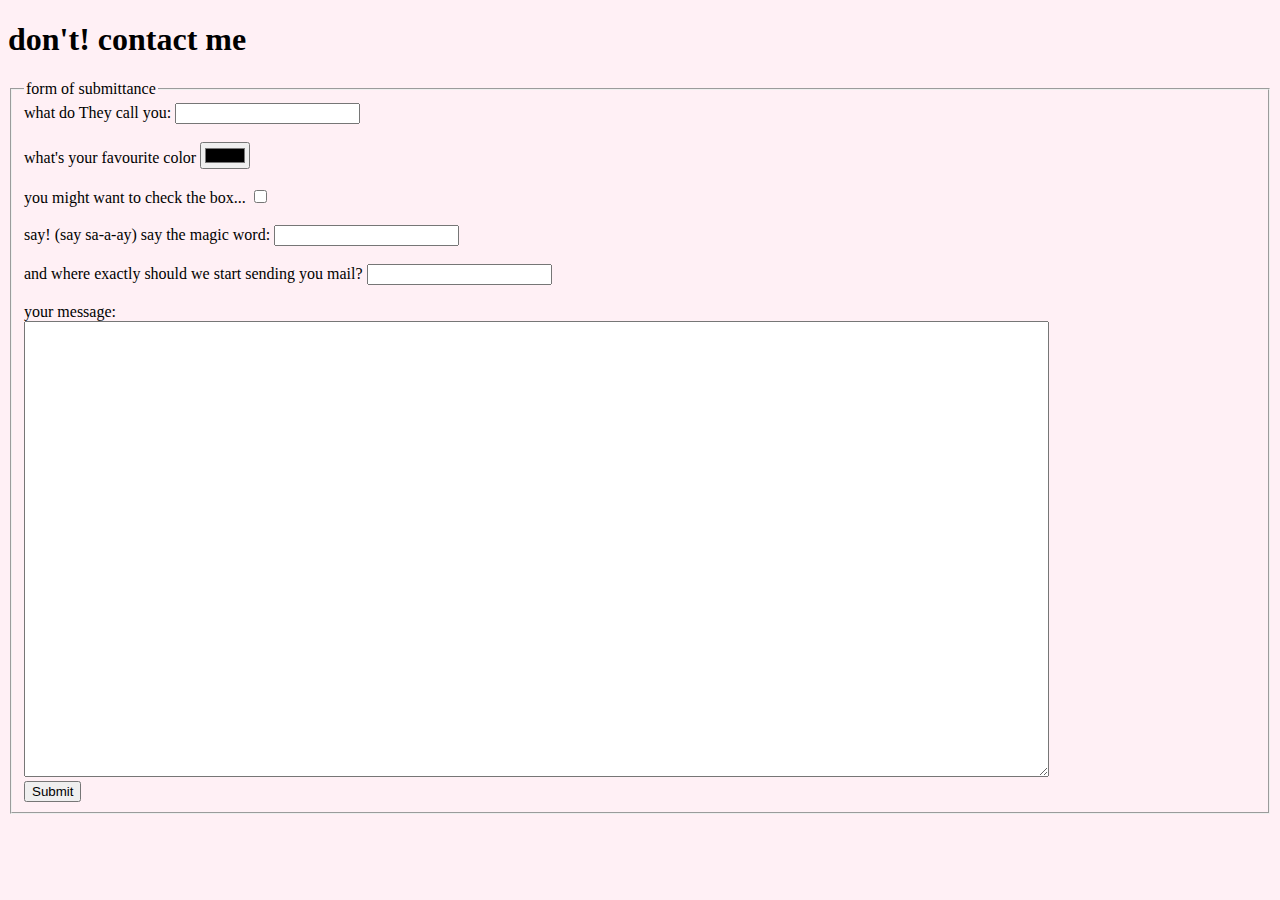
==== contact.html @ ac4da839 "Add initial homepage files" ====
<!DOCTYPE html>
<html>

<head>
  <meta charset="utf-8">
  <title>㋚ San's personal site</title>
</head>

<body bgcolor="lavenderblush">
  <h1>don't! contact me</h1>
  <form class="" action="mailto:sanderpehk@gmail.com" method="post" enctype="text/plain ">
    <fieldset>
      <legend>form of submittance</legend>
      <label>what do They call you:</label>
      <input type="text" name="yourName">
        <br><br>
      <label>what's your favourite color</label>
      <input type="color" name="yourColor">
        <br><br>
      <label>you might want to check the box...</label>
      <input type="checkbox" name="yourBox">
        <br><br>
      <label>say! (say sa-a-ay) say the magic word:</label>
      <input type="password" name="yourPassword">
        <br><br>
      <label>and where exactly should we start sending you mail?</label>
      <input type="email" name="yourEmail">
        <br><br>
      <label>your message:</label>
        <br>
      <textarea name="yourMessage" rows="30" cols="125"></textarea>
        <br>
      <input type="submit">
    </fieldset>
  </form>
</body>

</html>
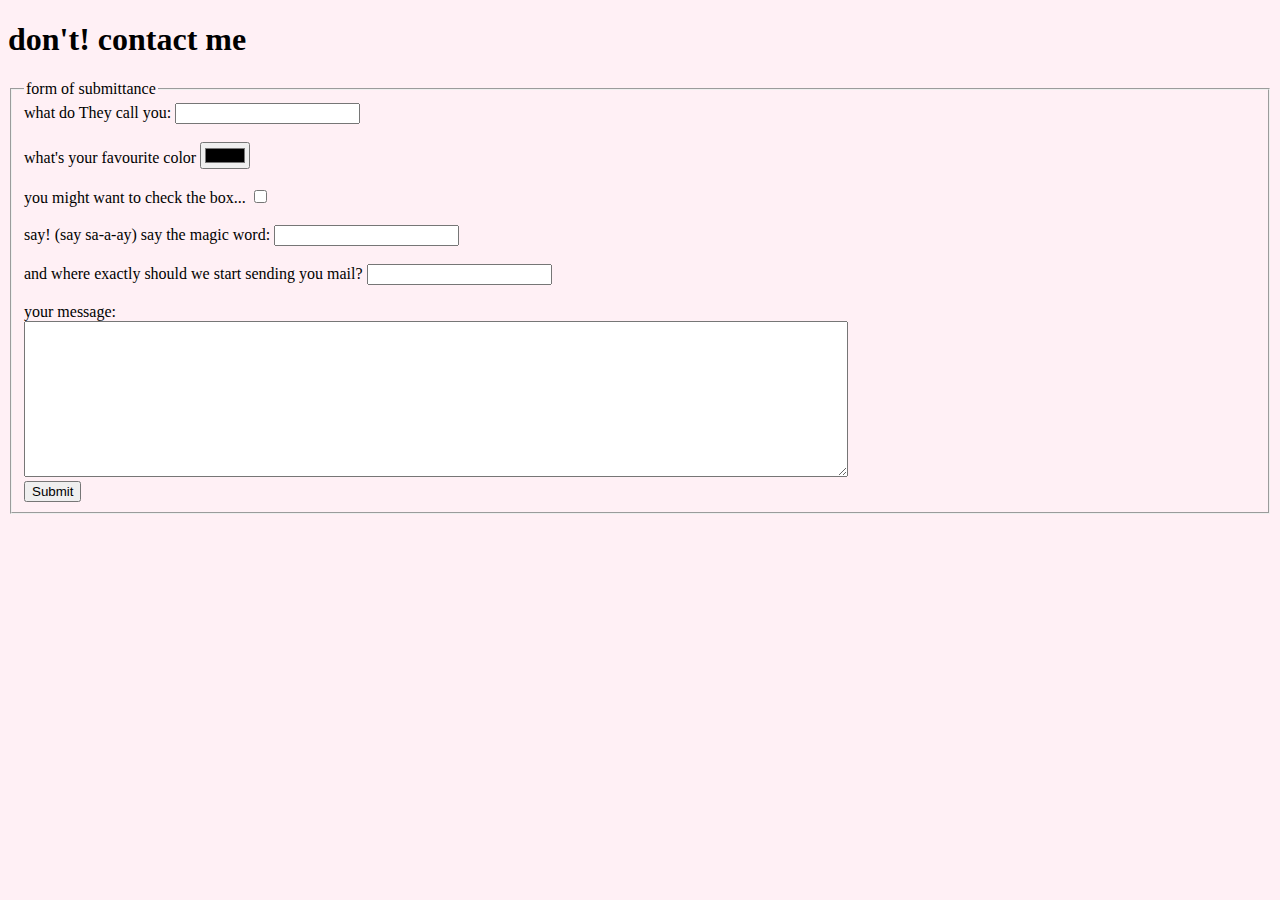
==== commit dbf41967: "Update contact.html" ====
--- a/contact.html
+++ b/contact.html
@@ -8,7 +8,7 @@
 
 <body bgcolor="lavenderblush">
   <h1>don't! contact me</h1>
-  <form class="" action="mailto:sanderpehk@gmail.com" method="post" enctype="text/plain ">
+  <form class="" action="" method="post" enctype="text/plain "> <!-- action="mailto:meiliaadress"-->
     <fieldset>
       <legend>form of submittance</legend>
       <label>what do They call you:</label>
@@ -28,7 +28,7 @@
         <br><br>
       <label>your message:</label>
         <br>
-      <textarea name="yourMessage" rows="30" cols="125"></textarea>
+      <textarea name="yourMessage" rows="10" cols="100"></textarea>
         <br>
       <input type="submit">
     </fieldset>
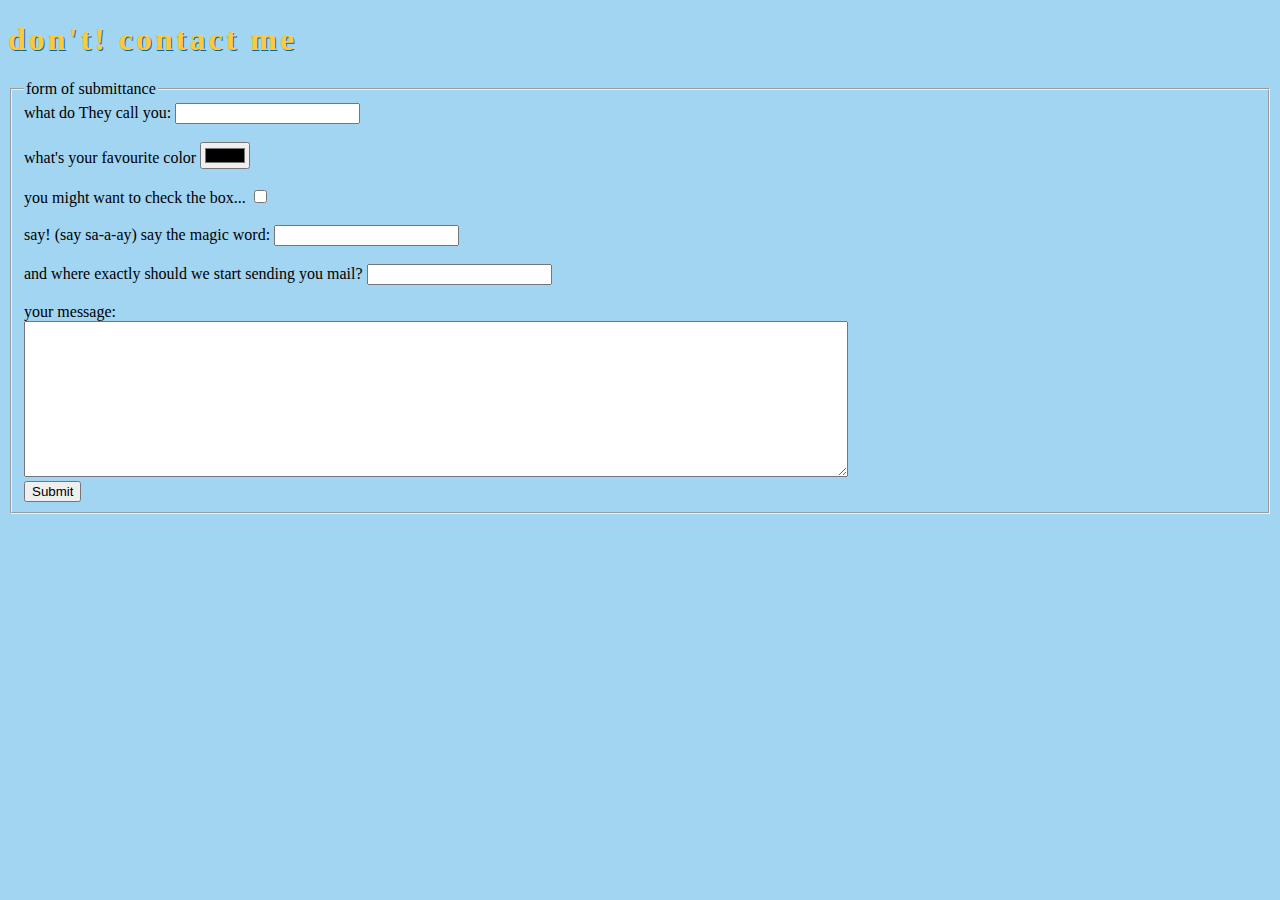
==== commit e116617d: "Add files via upload" ====
--- a/contact.html
+++ b/contact.html
@@ -4,6 +4,7 @@
 <head>
   <meta charset="utf-8">
   <title>㋚ San's personal site</title>
+  <link rel="stylesheet" href="css/styles.css">
 </head>
 
 <body bgcolor="lavenderblush">
--- a/css/styles.css
+++ b/css/styles.css
@@ -0,0 +1,15 @@
+body {
+  background-color: #a2d5f2;
+}
+hr {
+  border-color: #40a8c4;
+  border-style: none;
+  border-top-style: double;
+  border-top-width: 4px;
+  width: 80%;
+}
+h1, h3 {
+  color: #ffc93c;
+  letter-spacing: 3px;
+  text-shadow: 1px 1px #07689f;
+}
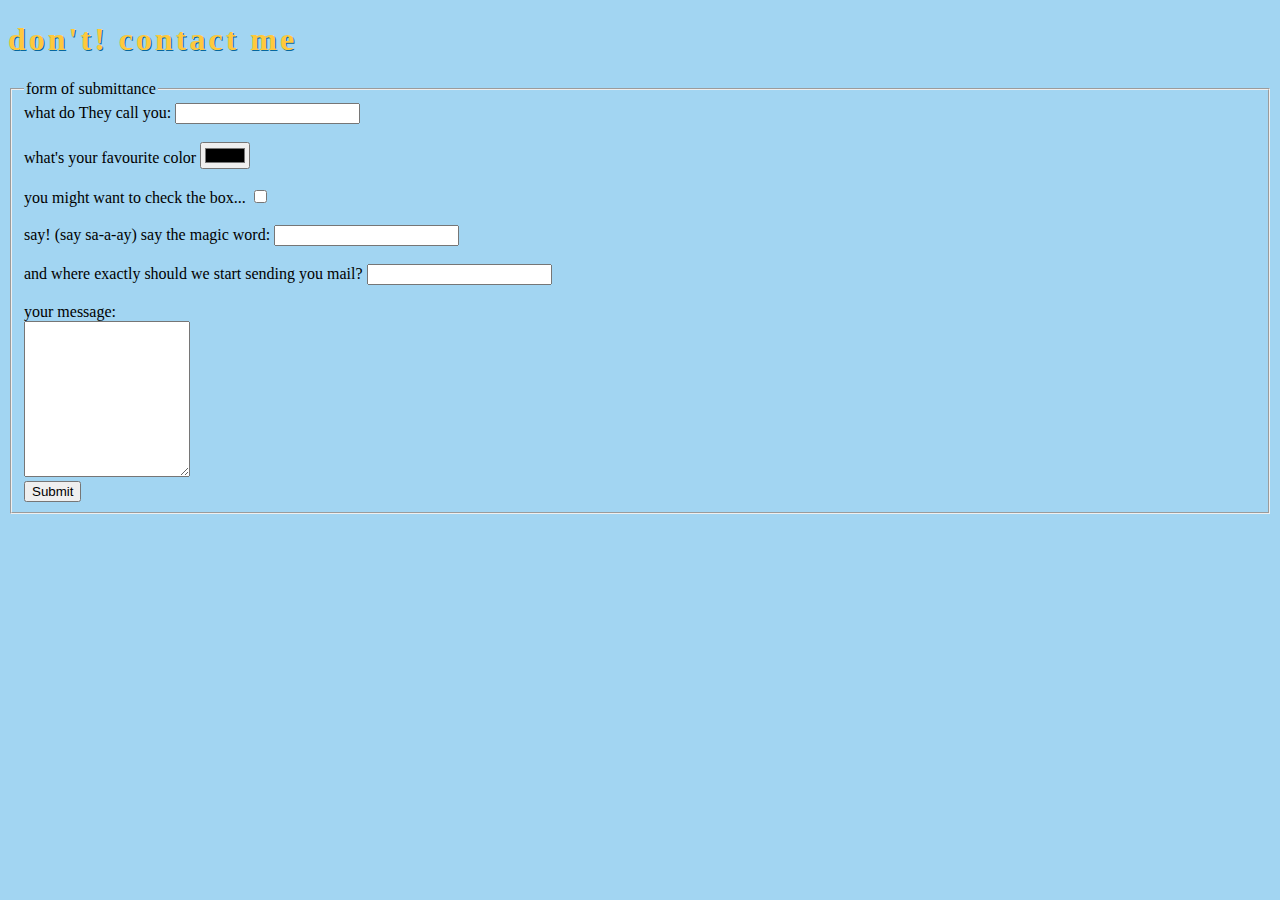
==== commit c05278db: "Update contact.html" ====
--- a/contact.html
+++ b/contact.html
@@ -29,7 +29,7 @@
         <br><br>
       <label>your message:</label>
         <br>
-      <textarea name="yourMessage" rows="10" cols="100"></textarea>
+      <textarea class="text-box" name="yourMessage" rows="10" cols="100"></textarea>
         <br>
       <input type="submit">
     </fieldset>
--- a/css/styles.css
+++ b/css/styles.css
@@ -13,3 +13,6 @@
   letter-spacing: 3px;
   text-shadow: 1px 1px #07689f;
 }
+.text-box {
+  width: 10rem;
+}
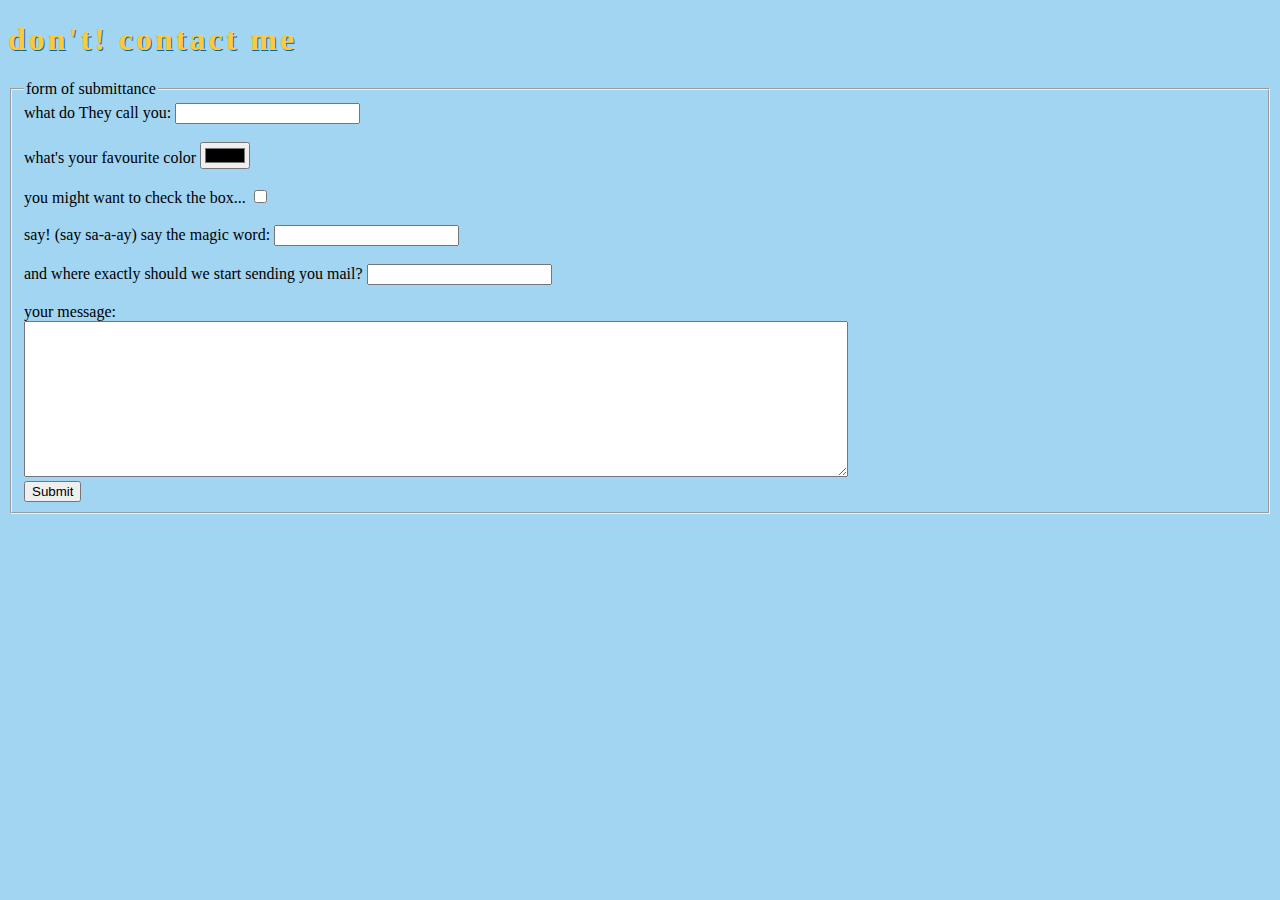
==== commit de26c235: "Update contact.html" ====
--- a/contact.html
+++ b/contact.html
@@ -29,7 +29,7 @@
         <br><br>
       <label>your message:</label>
         <br>
-      <textarea class="text-box" name="yourMessage" rows="10" cols="100"></textarea>
+      <textarea name="yourMessage" rows="10" cols="100"></textarea>
         <br>
       <input type="submit">
     </fieldset>
